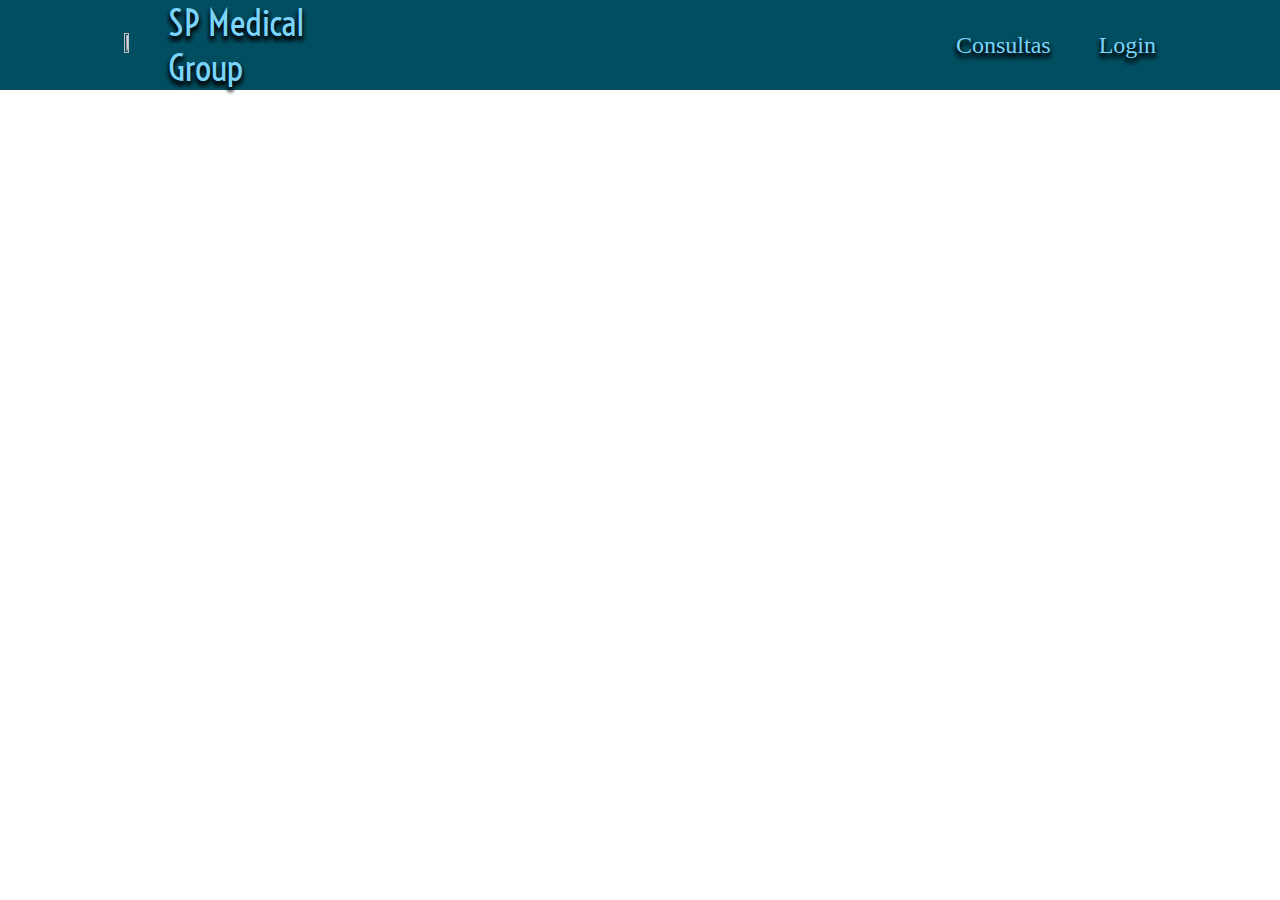
==== index.html @ 8b66e36d "front" ====
<!DOCTYPE html>
<html lang="en">

<head>
    <meta charset="UTF-8">
    <meta http-equiv="X-UA-Compatible" content="IE=edge">
    <meta name="viewport" content="width=device-width, initial-scale=1.0">
    <title>SP Medical</title>
    <link rel="stylesheet" href="style.css">
</head>

<body>
    <header>
        <div class="container">
            <div class="logo">
            <img src="../SP_FRONT/assetes/logo.png" alt="">
            <h1>SP Medical Group</h1>
            </div>
        </div>
            <div class="links"> 
                <a href="">consultas</a>
                <a href="">login</a>
            </div>
        </div>
    </header>
    <main></main>
    <footer></footer>
</body>

</html>
---- style.css ----
@import url('https://fonts.googleapis.com/css2?family=Voltaire&display=swap');

*{
    margin: 0;
    padding: 0;
    box-sizing: border-box;
}
/* header img{
    height: 8%; 
    width: 4%;
} */
header h1 {
    font-family: 'Voltaire', sans-serif;
    font-style: normal;
font-weight: normal;
font-size: 36px;
line-height: 45px;


    color: #7AD4FB;
    text-shadow: 0px 4px 4px rgba(0, 0, 0, 0.25), 0px 4px 4px rgba(0, 0, 0, 0.25), 0px 4px 4px rgba(0, 0, 0, 0.25), 0px 4px 4px rgba(0, 0, 0, 0.25), 0px 4px 4px rgba(0, 0, 0, 0.25), 0px 4px 4px rgba(0, 0, 0, 0.25), 0px 4px 4px rgba(0, 0, 0, 0.25), 0px 4px 4px rgba(0, 0, 0, 0.25);
}

header a{
    text-decoration: none;
    font-family: 'Roboto';
    font-size: 24px;
    color: #7AD4FB;
    text-shadow: 0px 4px 4px rgba(0, 0, 0, 0.25), 0px 4px 4px rgba(0, 0, 0, 0.25), 0px 4px 4px rgba(0, 0, 0, 0.25), 0px 4px 4px rgba(0, 0, 0, 0.25), 0px 4px 4px rgba(0, 0, 0, 0.25), 0px 4px 4px rgba(0, 0, 0, 0.25), 0px 4px 4px rgba(0, 0, 0, 0.25), 0px 4px 4px rgba(0, 0, 0, 0.25);
}

header {
    background-color: #004E60;
    display: flex;
    align-items: center;
    justify-content: center;
    width: 100vw;
    height: 10vh;
}
.container{
 width: 65%;
 display: flex;
 align-items: center;
 justify-content: space-between;
}
.links {
    width: 200px;
    display: flex;
    justify-content: space-between;
    text-transform: capitalize;
}
.logo {
    height: 100%;
    display: flex;
    align-items: center;
    /* justify-content: center; */
}

 header img {
    height: 15%;
    width: 15%;
    margin-right: 5%;
}
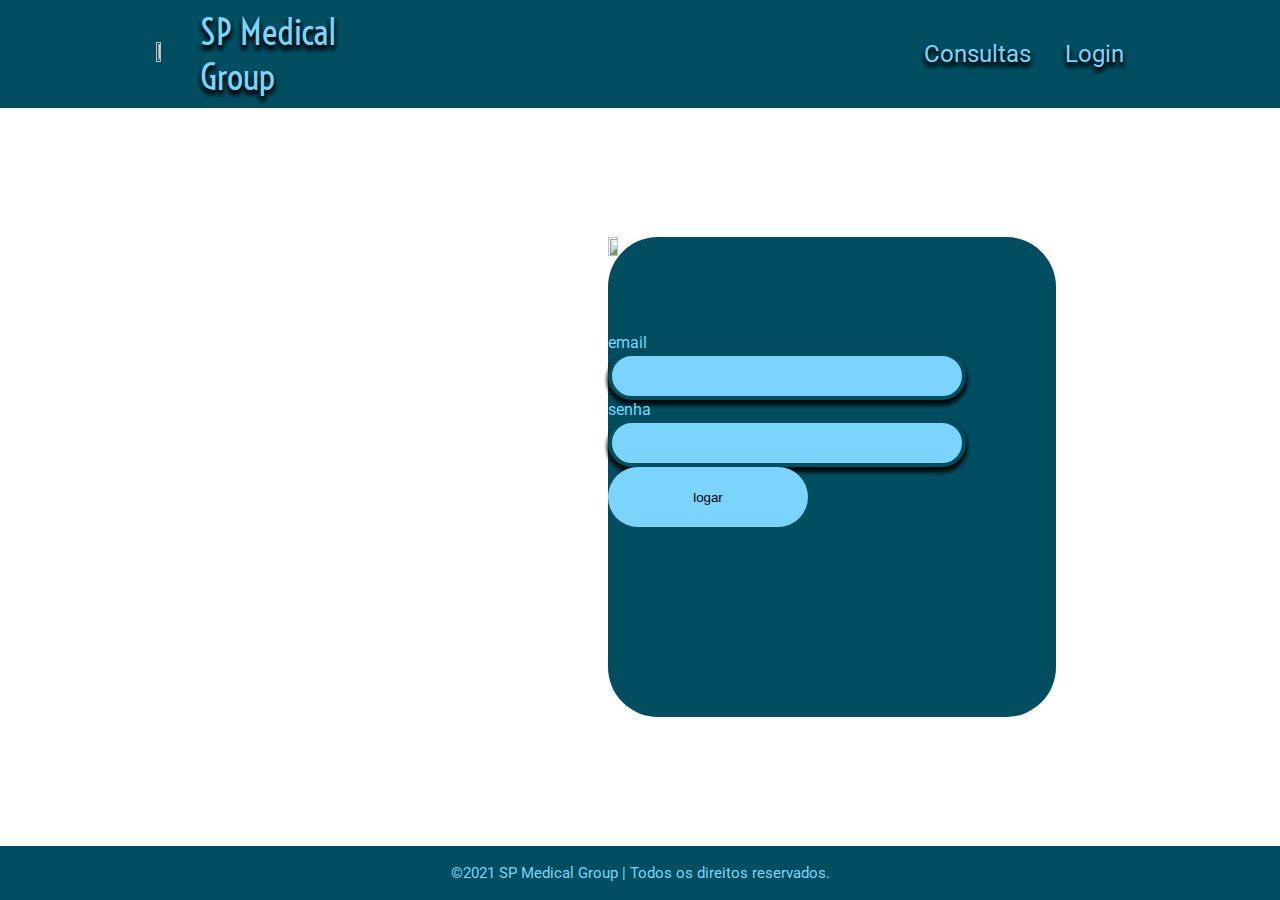
==== commit 8f390ac6: "front" ====
--- a/index.html
+++ b/index.html
@@ -1,5 +1,5 @@
 <!DOCTYPE html>
-<html lang="en">
+<html lang="pt-br">
 
 <head>
     <meta charset="UTF-8">
@@ -13,7 +13,7 @@
     <header>
         <div class="container">
             <div class="logo">
-            <img src="../SP_FRONT/assetes/logo.png" alt="">
+            <img src="../SP_FRONT/assets/logo.png" alt="">
             <h1>SP Medical Group</h1>
             </div>
         </div>
@@ -23,8 +23,20 @@
             </div>
         </div>
     </header>
-    <main></main>
-    <footer></footer>
+    <main>
+        <section>
+            <img src="../SP_FRONT/assets/logo.png" alt="">
+            <span>email</span>
+            <input type="email">
+            <span>senha</span>
+            <input type="password">
+            <button class="logar">logar</button>
+            <!-- <button>logar</button>  -->
+        </section>
+    </main>
+    <footer>
+        <span>©2021 SP Medical Group | Todos os direitos reservados.</span>
+    </footer>
 </body>
 
 </html>--- a/style.css
+++ b/style.css
@@ -1,6 +1,6 @@
 
 @import url('https://fonts.googleapis.com/css2?family=Voltaire&display=swap');
-
+@import url('https://fonts.googleapis.com/css2?family=Roboto&display=swap');
 *{
     margin: 0;
     padding: 0;
@@ -24,7 +24,7 @@
 
 header a{
     text-decoration: none;
-    font-family: 'Roboto';
+    font-family: 'Roboto', sans-serif;
     font-size: 24px;
     color: #7AD4FB;
     text-shadow: 0px 4px 4px rgba(0, 0, 0, 0.25), 0px 4px 4px rgba(0, 0, 0, 0.25), 0px 4px 4px rgba(0, 0, 0, 0.25), 0px 4px 4px rgba(0, 0, 0, 0.25), 0px 4px 4px rgba(0, 0, 0, 0.25), 0px 4px 4px rgba(0, 0, 0, 0.25), 0px 4px 4px rgba(0, 0, 0, 0.25), 0px 4px 4px rgba(0, 0, 0, 0.25);
@@ -35,11 +35,12 @@
     display: flex;
     align-items: center;
     justify-content: center;
-    width: 100vw;
-    height: 10vh;
+    width: 100%;
+    
+    height: 12vh;
 }
 .container{
- width: 65%;
+ width: 60%;
  display: flex;
  align-items: center;
  justify-content: space-between;
@@ -61,4 +62,63 @@
     height: 15%;
     width: 15%;
     margin-right: 5%;
-} +} 
+
+main{
+    display: flex;
+    justify-content: center;
+    align-items: center;
+    width: 100%;
+    height: 82vh;
+    background-image: url(../SP_FRONT/assets/luva.png);
+    background-size: cover;
+}
+section{
+    margin-left: 30%;
+    display: flex;
+    flex-direction: column;
+    width: 35%;
+    height: 65%;
+    background-color: #004E60;
+    border-radius: 50px;
+}
+section img{
+    width: 15%;
+    height: 20%;
+}
+section span{
+    font-family: 'Roboto', sans-serif;
+    color:#7AD4FB;
+}
+input{
+    background-color:#7AD4FB;
+    width: 80%;
+    height: 10%;
+    border: 4px solid #004E60;
+box-sizing: border-box;
+box-shadow: 0px 4px 4px rgba(0, 0, 0, 0.25), 0px 4px 4px rgba(0, 0, 0, 0.25), 0px 4px 4px rgba(0, 0, 0, 0.25), 0px 4px 4px rgba(0, 0, 0, 0.25), 0px 4px 4px rgba(0, 0, 0, 0.25), 0px 4px 4px rgba(0, 0, 0, 0.25), 0px 4px 4px rgba(0, 0, 0, 0.25), 0px 4px 4px rgba(0, 0, 0, 0.25);
+border-radius: 30px;
+    
+}
+
+.logar{
+  background-color: #7AD4FB;
+  text-decoration: none;
+  border: none;
+  width: 200px;
+  height: 60px;
+  /* color: white; */
+  border-radius: 30px;
+}
+
+footer{
+    background-color: #004E60;
+    display: flex;
+    align-items: center;
+    justify-content: center;
+    width: 100%;
+    height:6vh ;
+    font-family: 'Roboto', sans-serif;
+    font-size: 15px;
+    color: #7AD4FB;
+}